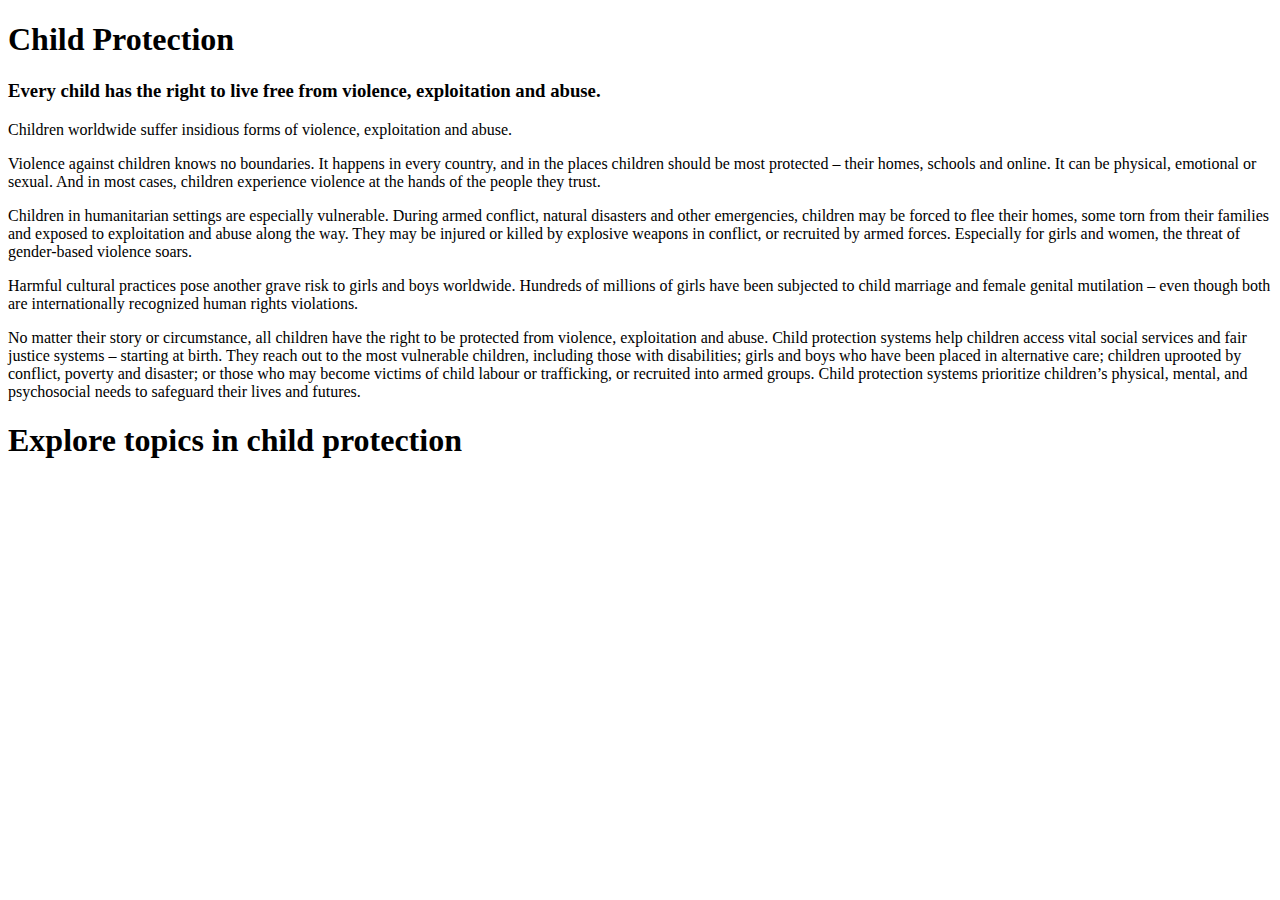
==== ChildProtection.html @ e5902d38 "file updated" ====
<!DOCTYPE html>
<html>
    <head>
        <title>UNICEF-Child Protection</title>
    </head>
    <body>
        <div class = "myDiv1">
            <h1>Child Protection</h1>
            <h3>Every child has the right to live free from violence, exploitation and abuse.</h3>
        </div>
        <p>Children worldwide suffer insidious forms of violence, exploitation and abuse.</p>
        <p>Violence against children knows no boundaries. It happens in every country, 
            and in the places children should be most protected – their homes, schools 
            and online. It can be physical, emotional or sexual. And in most cases, 
            children experience violence at the hands of the people they trust.</p>
        <p>Children in humanitarian settings are especially vulnerable. During 
            armed conflict, natural disasters and other emergencies, children may be 
            forced to flee their homes, some torn from their families and exposed to 
            exploitation and abuse along the way. They may be injured or killed by 
            explosive weapons in conflict, or recruited by armed forces. 
            Especially for girls and women, the threat of gender-based violence soars.</p>
        <p>Harmful cultural practices pose another grave risk to girls and boys worldwide.
            Hundreds of millions of girls have been subjected to child marriage and female 
            genital mutilation – even though both are internationally recognized human rights violations.</p>
        <p>No matter their story or circumstance, all children have the right to be protected from violence, 
            exploitation and abuse. Child protection systems help children access vital social services 
            and fair justice systems – starting at birth. They reach out to the most vulnerable children, 
            including those with disabilities; girls and boys who have been placed in alternative care; 
            children uprooted by conflict, poverty and disaster; or those who may become victims of child 
            labour or trafficking, or recruited into armed groups. Child protection systems prioritize 
            children’s physical, mental, and psychosocial needs to safeguard their lives and futures.</p>

            <div class = "myDiv2">
                <h1>Explore topics in child protection</h1>
            </div>
        <h2></h2>
    </body>
</html>
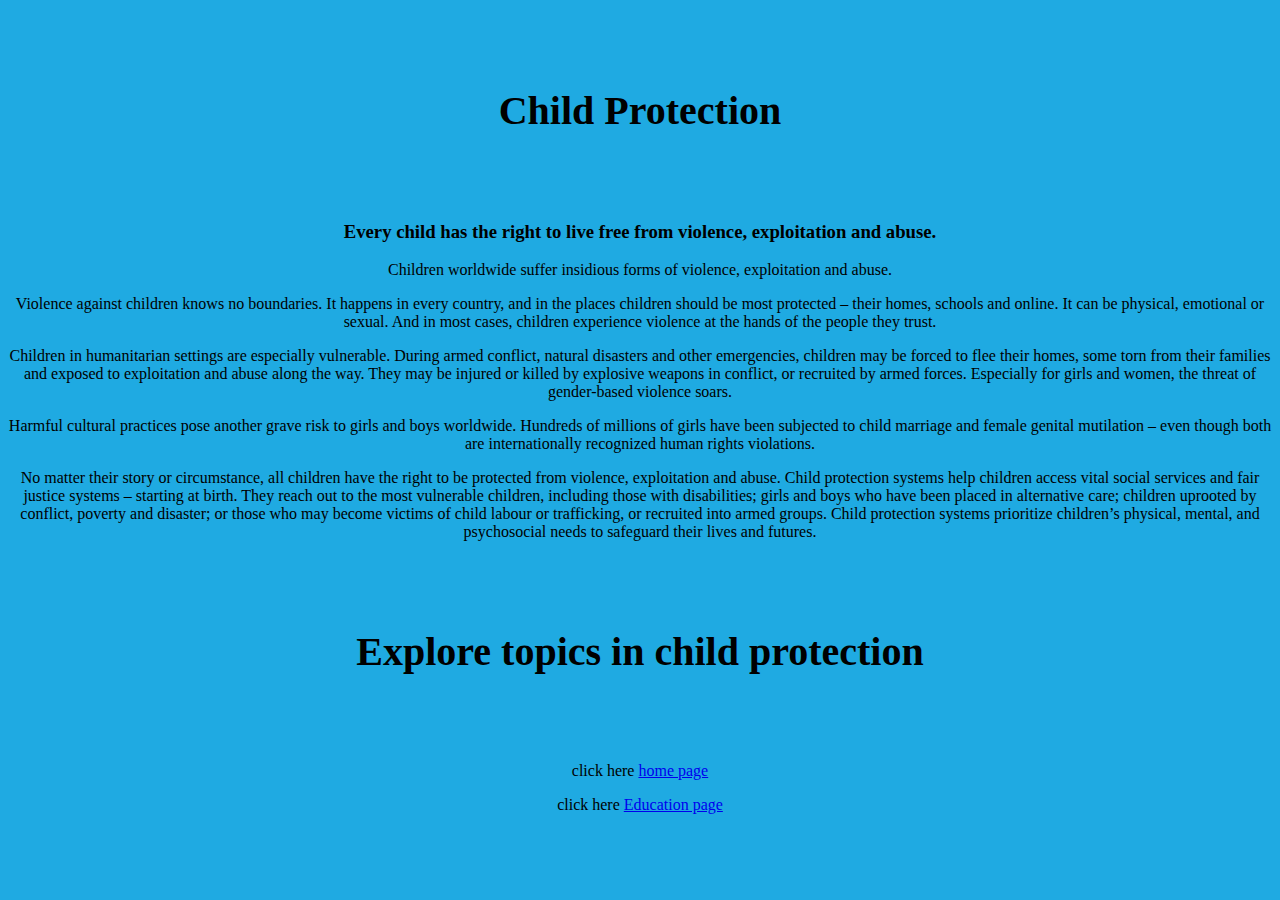
==== commit bd41b7b7: "child proctection css linked traval to the others pages links add also" ====
--- a/ChildProtection.html
+++ b/ChildProtection.html
@@ -2,8 +2,9 @@
 <html>
     <head>
         <title>UNICEF-Child Protection</title>
+        <link href="css/style.css" rel="stylesheet">
     </head>
-    <body>
+    <body class="edu">
         <div class = "myDiv1">
             <h1>Child Protection</h1>
             <h3>Every child has the right to live free from violence, exploitation and abuse.</h3>
@@ -31,8 +32,15 @@
             children’s physical, mental, and psychosocial needs to safeguard their lives and futures.</p>
 
             <div class = "myDiv2">
+
                 <h1>Explore topics in child protection</h1>
             </div>
-        <h2></h2>
+            <p>click here 
+                <a href="index.html"> home page </a> 
+              </p>
+              <p>click here 
+                <a href="education.html"> Education page </a> 
+              </p>
+     
     </body>
 </html>--- a/css/style.css
+++ b/css/style.css
@@ -0,0 +1,98 @@
+header{
+  background-color: #1FAAE2;
+}
+
+h1{
+  text-align:center;
+  font-size: 40px;
+  font-family:san-serif;
+  padding: 60px 20px;
+}
+.title{
+  position:relative;
+}
+.logo{
+  display: flex;
+  margin: 0 , 20px;
+  
+}
+
+.image{
+  width: 200px;
+  height: 200px;
+  border-radius: 50%;
+  margin: 10px 5px;
+  border-color: black;
+}
+.aside{
+    background-color: #1FAAE2;
+    float:right;
+    font-size: 20px;
+    margin: 10px;
+    height: 30px;
+}
+a:hover{
+  background-color: aqua;
+}
+.intro{
+  background-color: #3333;
+  border: solid 5px red;
+  margin: 5px 0px 5px 0px;
+}
+.foo{
+  background-color: black;
+  color: white;
+  text-align: center;
+  width: 1410px;
+  height: 200px;
+  display: flex;
+  
+}
+
+ 
+.fol{
+  margin: 0 15px;
+  border-color: white;
+  float: right;
+}
+P{
+  text-align: center;
+}
+body {
+  background-color: azure;
+  text-align: center;
+}
+
+h4,
+li {
+  text-align: left;
+}
+
+.twogirl{
+width: 350px;
+height: 270px;
+float: left;
+margin: 10px 10px;
+
+
+}
+a :hover{
+  float: left;
+  cursor: zoom-in;
+}
+
+.follows{
+  position: absolute;
+  left: 50%;
+}
+
+.git{
+  width: 40px;
+  height: 30px;
+  border-radius:10px;
+  margin: 10px 5px;
+  border-color: black; 
+}
+.edu{
+  background-color: #1FAAE2;
+}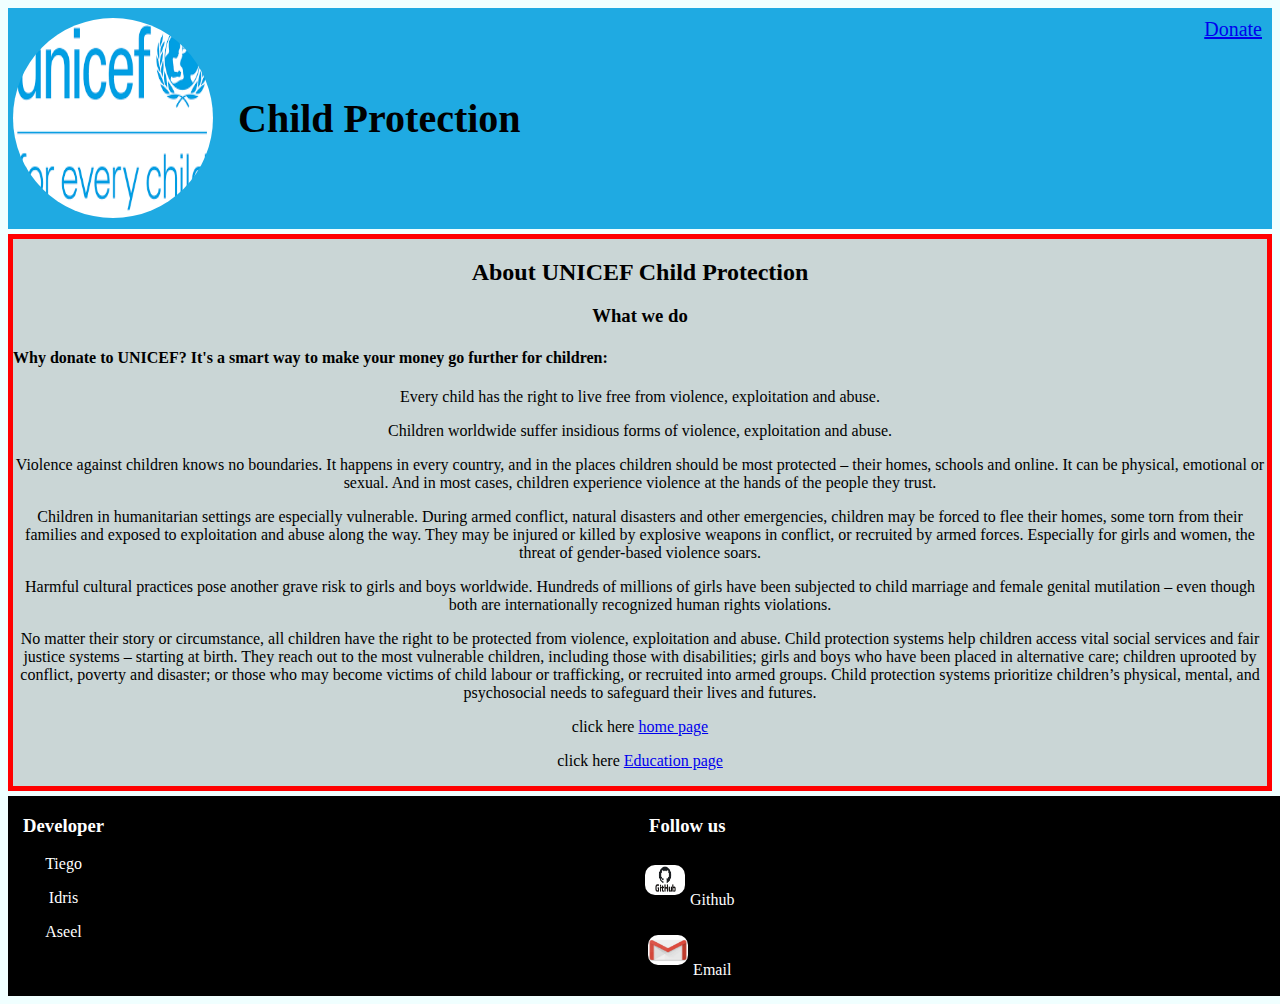
==== commit e2170bca: "innovation repport added" ====
--- a/ChildProtection.html
+++ b/ChildProtection.html
@@ -5,42 +5,99 @@
         <link href="css/style.css" rel="stylesheet">
     </head>
     <body class="edu">
-        <div class = "myDiv1">
-            <h1>Child Protection</h1>
-            <h3>Every child has the right to live free from violence, exploitation and abuse.</h3>
-        </div>
-        <p>Children worldwide suffer insidious forms of violence, exploitation and abuse.</p>
-        <p>Violence against children knows no boundaries. It happens in every country, 
-            and in the places children should be most protected – their homes, schools 
-            and online. It can be physical, emotional or sexual. And in most cases, 
-            children experience violence at the hands of the people they trust.</p>
-        <p>Children in humanitarian settings are especially vulnerable. During 
-            armed conflict, natural disasters and other emergencies, children may be 
-            forced to flee their homes, some torn from their families and exposed to 
-            exploitation and abuse along the way. They may be injured or killed by 
-            explosive weapons in conflict, or recruited by armed forces. 
-            Especially for girls and women, the threat of gender-based violence soars.</p>
-        <p>Harmful cultural practices pose another grave risk to girls and boys worldwide.
-            Hundreds of millions of girls have been subjected to child marriage and female 
-            genital mutilation – even though both are internationally recognized human rights violations.</p>
-        <p>No matter their story or circumstance, all children have the right to be protected from violence, 
-            exploitation and abuse. Child protection systems help children access vital social services 
-            and fair justice systems – starting at birth. They reach out to the most vulnerable children, 
-            including those with disabilities; girls and boys who have been placed in alternative care; 
-            children uprooted by conflict, poverty and disaster; or those who may become victims of child 
-            labour or trafficking, or recruited into armed groups. Child protection systems prioritize 
-            children’s physical, mental, and psychosocial needs to safeguard their lives and futures.</p>
+        <div class="myDiv1">
 
-            <div class = "myDiv2">
+            <header>
+                <aside>
+                    <p class="aside"> <a
+                            href="https://www.unicefusa.org/?form=donate">Donate</a>
+                    </p>
+                </aside>
+                <div class="logo"><img src="images/unicel_logo.png"
+                        alt="Unicef_logo"
+                        class="image">
 
-                <h1>Explore topics in child protection</h1>
+                    <span class="title"> <h1>Child Protection</h1> </span>
+                </div>
+
+            </header>
+
+            <main class="intro">
+                <div class="about">
+                    <h2>About UNICEF Child Protection</h2>
+                    <h3>What we do</h3>
+                    <h4>
+                        Why donate to UNICEF? It's a smart way to make your
+                        money go further for children:
+                    </h4>
+                    <p>Every child has the right to live free from violence,
+                        exploitation and abuse.</p>
+                </div>
+                <p>Children worldwide suffer insidious forms of violence,
+                    exploitation and abuse.</p>
+                <p>Violence against children knows no boundaries. It happens in
+                    every country,
+                    and in the places children should be most protected – their
+                    homes, schools
+                    and online. It can be physical, emotional or sexual. And in
+                    most cases,
+                    children experience violence at the hands of the people they
+                    trust.</p>
+                <p>Children in humanitarian settings are especially vulnerable.
+                    During
+                    armed conflict, natural disasters and other emergencies,
+                    children may be
+                    forced to flee their homes, some torn from their families
+                    and exposed to
+                    exploitation and abuse along the way. They may be injured or
+                    killed by
+                    explosive weapons in conflict, or recruited by armed forces.
+                    Especially for girls and women, the threat of gender-based
+                    violence soars.</p>
+                <p>Harmful cultural practices pose another grave risk to girls
+                    and boys worldwide.
+                    Hundreds of millions of girls have been subjected to child
+                    marriage and female
+                    genital mutilation – even though both are internationally
+                    recognized human rights violations.</p>
+                <p>No matter their story or circumstance, all children have the
+                    right to be protected from violence,
+                    exploitation and abuse. Child protection systems help
+                    children access vital social services
+                    and fair justice systems – starting at birth. They reach out
+                    to the most vulnerable children,
+                    including those with disabilities; girls and boys who have
+                    been placed in alternative care;
+                    children uprooted by conflict, poverty and disaster; or
+                    those who may become victims of child
+                    labour or trafficking, or recruited into armed groups. Child
+                    protection systems prioritize
+                    children’s physical, mental, and psychosocial needs to
+                    safeguard their lives and futures.</p>
+
+                <p>click here
+                    <a href="index.html"> home page </a>
+                </p>
+                <p>click here
+                    <a href="education.html"> Education page </a>
+                </p>
             </div>
-            <p>click here 
-                <a href="index.html"> home page </a> 
-              </p>
-              <p>click here 
-                <a href="education.html"> Education page </a> 
-              </p>
-     
+        </main>
+        <footer>
+            <div class="foo">
+                <div class="fol">
+                    <h3>Developer</h3>
+                    <p>Tiego</p>
+                    <p>Idris</p>
+                    <p>Aseel</p>
+                </div>
+                <div class="follows">
+
+                    <h3>Follow us</h3>
+                    <p><img src="images/GitHub.png" alt="github" class="git">Github</p>
+                    <p><img src="images/mail.jpeg" alt="mail" class="git">Email</p>
+                </div>
+            </div>
+        </footer>
     </body>
 </html>--- a/css/style.css
+++ b/css/style.css
@@ -49,7 +49,6 @@
   
 }
 
- 
 .fol{
   margin: 0 15px;
   border-color: white;
@@ -93,6 +92,3 @@
   margin: 10px 5px;
   border-color: black; 
 }
-.edu{
-  background-color: #1FAAE2;
-}